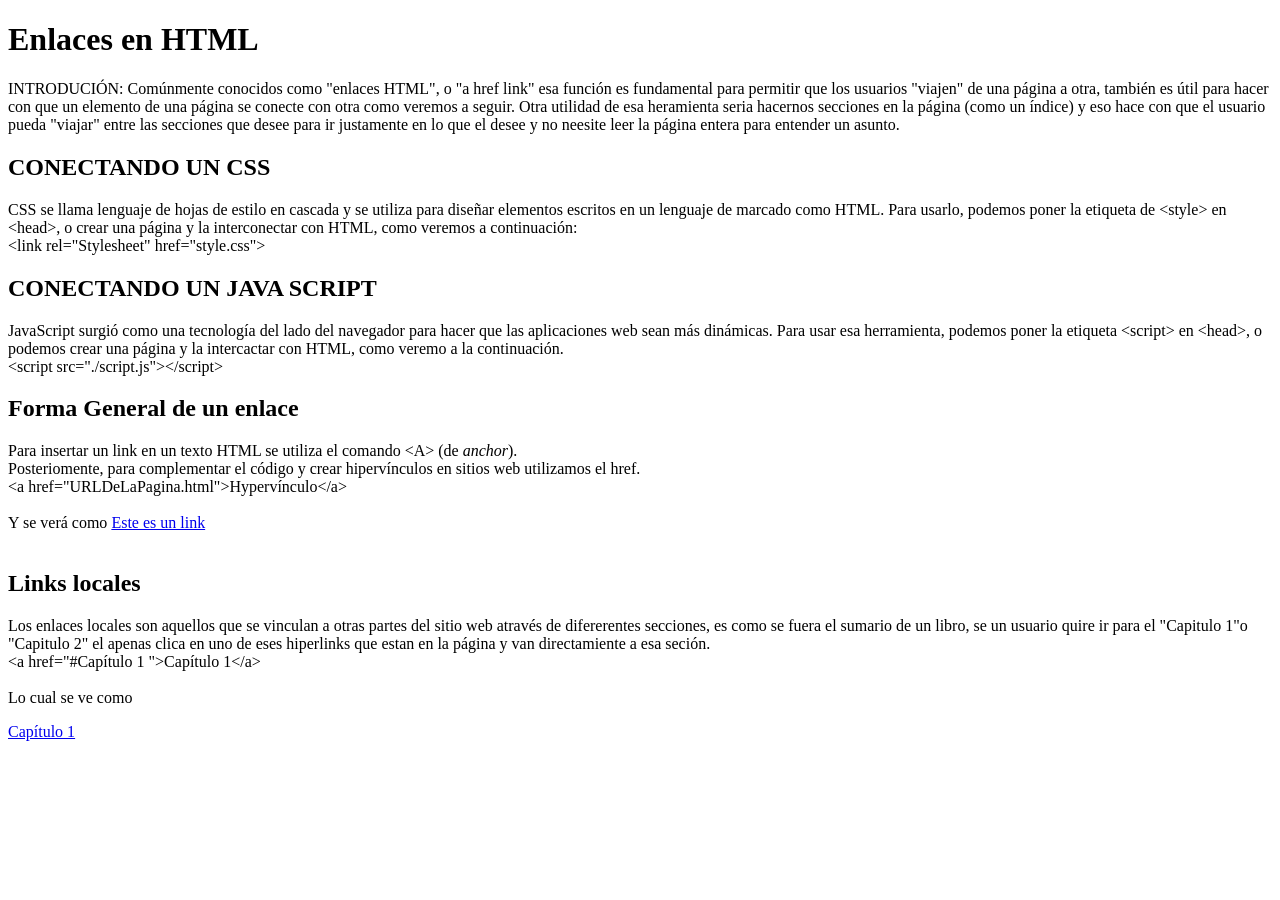
==== Enlaces.html @ 28534796 "Create Enlaces.html" ====
<!DOCTYPE html>
<html lang="en">
<head>
    <meta charset="UTF-8">
    <meta name="viewport" content="width=device-width, initial-scale=1.0">
    <title>Enlaces</title>
</head>
<body>
    <h1>Enlaces en HTML</h1>
<p>INTRODUCIÓN:
    Comúnmente conocidos como "enlaces HTML", o "a href link" esa función es fundamental para permitir que los usuarios "viajen" de una página a otra, también es útil para hacer con que un elemento de una página se conecte con otra como veremos a seguir. Otra utilidad de esa heramienta seria hacernos secciones en la página (como un índice) y eso hace con que el usuario pueda "viajar" entre las secciones que desee para ir justamente en lo que el desee y no neesite leer la página entera para entender un asunto.

</p>
<h2>CONECTANDO UN CSS </h2>
<p>
     CSS se llama lenguaje de hojas de estilo en cascada y se utiliza para diseñar elementos escritos en un lenguaje de marcado como HTML. Para usarlo, podemos poner la etiqueta de &lt;style&gt; en &lt;head&gt;, o crear una página y la interconectar con HTML, como veremos a continuación: 
     <br>
    &lt;link rel="Stylesheet" href="style.css"&gt;
    
</p>
<h2>CONECTANDO UN JAVA SCRIPT </h2>

<p>JavaScript surgió como una tecnología del lado del navegador para hacer que las aplicaciones web sean más dinámicas. Para usar esa herramienta, podemos poner la etiqueta &lt;script&gt; en &lt;head&gt;, o podemos crear una página y la intercactar con HTML, como veremo a la continuación.
    <br>
    &lt;script src="./script.js"&gt;&lt;/script&gt;
</p>

<h2>Forma General de un enlace</h2>
<p>
    Para insertar un link en un texto HTML se utiliza el comando 
    &lt;A&gt; (de <i>anchor</i>). <br>
    Posteriomente, para complementar el código y crear hipervínculos en sitios web utilizamos el href.
    <br>
    &lt;a href="URLDeLaPagina.html"&gt;Hypervínculo&lt;/a&gt;
    <br><br>
    Y se verá como 
    <a href="otra_pagina.html"> Este es un link </a>
<br>
<br>
</p>

<h2>Links locales</h2> 


<p>
    Los enlaces locales son aquellos que se vinculan a otras partes del sitio web através de difererentes secciones, es como se fuera el sumario de un libro, se un usuario quire ir para el "Capitulo 1"o "Capitulo 2" el apenas clica en uno de eses hiperlinks que estan en la página y van directamiente a esa seción.

<br>

&lt;a href="#Capítulo 1 "&gt;Capítulo 1&lt;/a&gt;
<br><br>
Lo cual se ve como
<p><a href="#Capítulo1"> Capítulo 1</a></p>

</p>


    
</body>
</html>
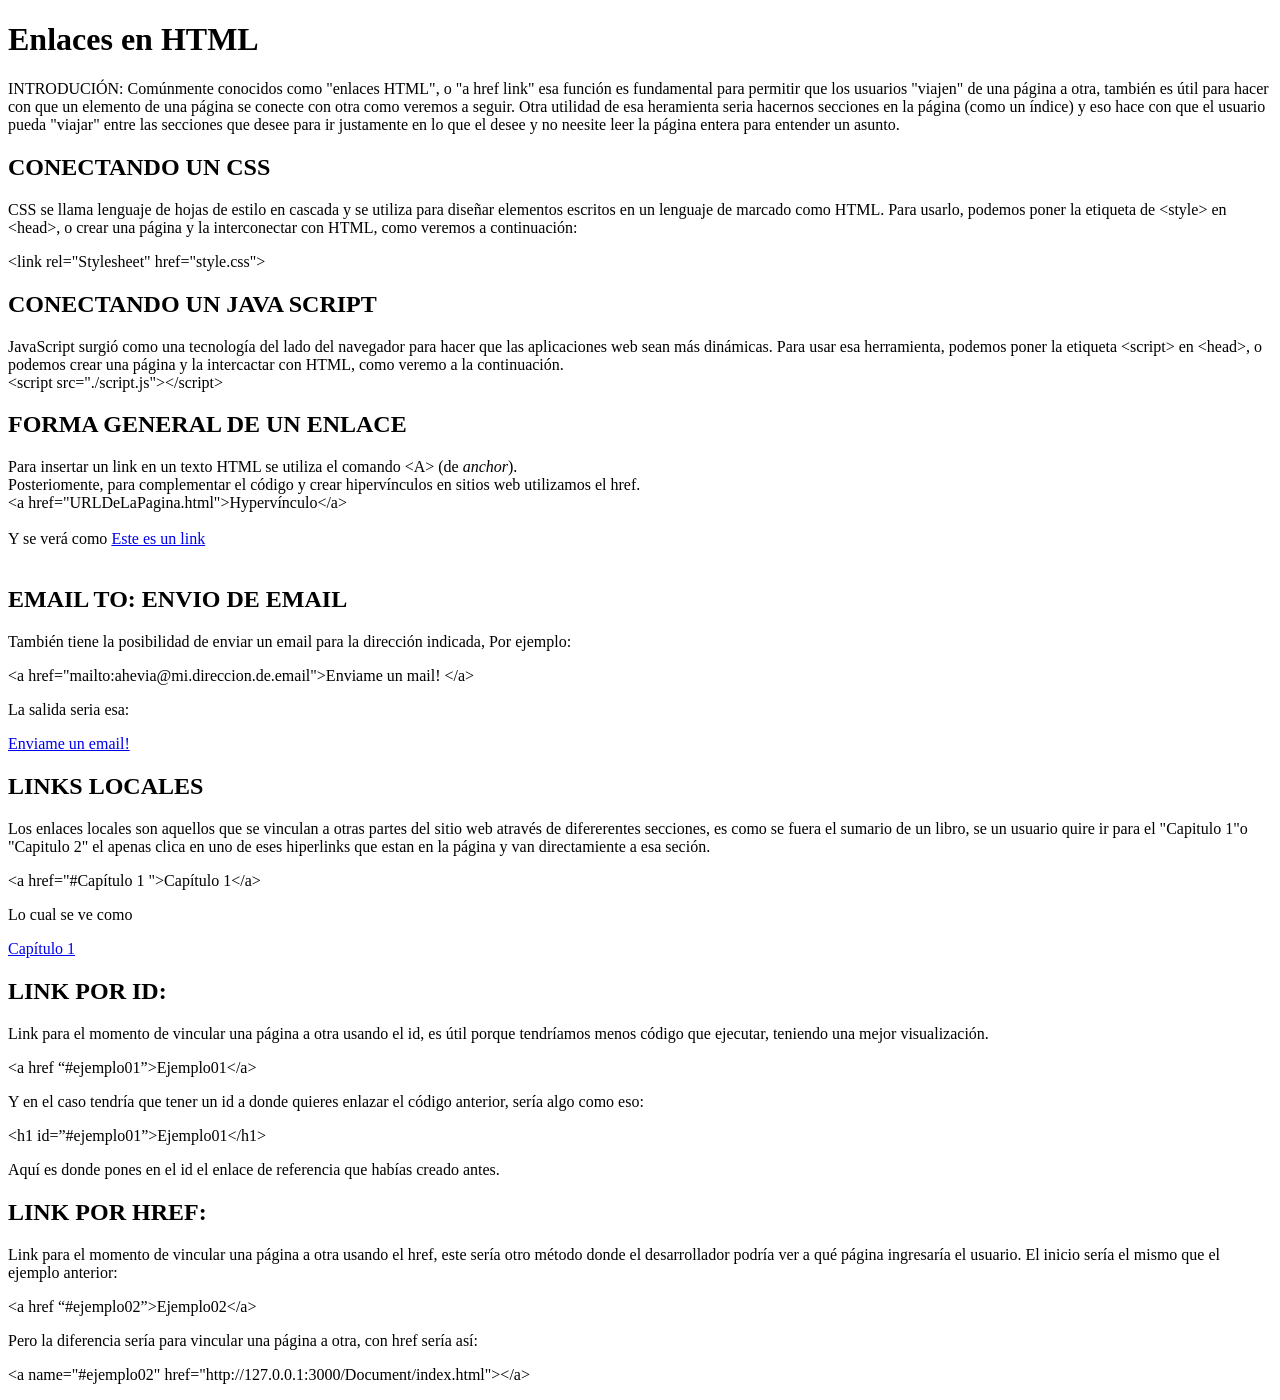
==== commit e88b5638: "Add files via upload" ====
--- a/Enlaces.html
+++ b/Enlaces.html
@@ -1,60 +1,87 @@
-<!DOCTYPE html>
-<html lang="en">
-<head>
-    <meta charset="UTF-8">
-    <meta name="viewport" content="width=device-width, initial-scale=1.0">
-    <title>Enlaces</title>
-</head>
-<body>
-    <h1>Enlaces en HTML</h1>
-<p>INTRODUCIÓN:
-    Comúnmente conocidos como "enlaces HTML", o "a href link" esa función es fundamental para permitir que los usuarios "viajen" de una página a otra, también es útil para hacer con que un elemento de una página se conecte con otra como veremos a seguir. Otra utilidad de esa heramienta seria hacernos secciones en la página (como un índice) y eso hace con que el usuario pueda "viajar" entre las secciones que desee para ir justamente en lo que el desee y no neesite leer la página entera para entender un asunto.
-
-</p>
-<h2>CONECTANDO UN CSS </h2>
-<p>
-     CSS se llama lenguaje de hojas de estilo en cascada y se utiliza para diseñar elementos escritos en un lenguaje de marcado como HTML. Para usarlo, podemos poner la etiqueta de &lt;style&gt; en &lt;head&gt;, o crear una página y la interconectar con HTML, como veremos a continuación: 
-     <br>
-    &lt;link rel="Stylesheet" href="style.css"&gt;
-    
-</p>
-<h2>CONECTANDO UN JAVA SCRIPT </h2>
-
-<p>JavaScript surgió como una tecnología del lado del navegador para hacer que las aplicaciones web sean más dinámicas. Para usar esa herramienta, podemos poner la etiqueta &lt;script&gt; en &lt;head&gt;, o podemos crear una página y la intercactar con HTML, como veremo a la continuación.
-    <br>
-    &lt;script src="./script.js"&gt;&lt;/script&gt;
-</p>
-
-<h2>Forma General de un enlace</h2>
-<p>
-    Para insertar un link en un texto HTML se utiliza el comando 
-    &lt;A&gt; (de <i>anchor</i>). <br>
-    Posteriomente, para complementar el código y crear hipervínculos en sitios web utilizamos el href.
-    <br>
-    &lt;a href="URLDeLaPagina.html"&gt;Hypervínculo&lt;/a&gt;
-    <br><br>
-    Y se verá como 
-    <a href="otra_pagina.html"> Este es un link </a>
-<br>
-<br>
-</p>
-
-<h2>Links locales</h2> 
-
-
-<p>
-    Los enlaces locales son aquellos que se vinculan a otras partes del sitio web através de difererentes secciones, es como se fuera el sumario de un libro, se un usuario quire ir para el "Capitulo 1"o "Capitulo 2" el apenas clica en uno de eses hiperlinks que estan en la página y van directamiente a esa seción.
-
-<br>
-
-&lt;a href="#Capítulo 1 "&gt;Capítulo 1&lt;/a&gt;
-<br><br>
-Lo cual se ve como
-<p><a href="#Capítulo1"> Capítulo 1</a></p>
-
-</p>
-
-
-    
-</body>
-</html>
+<!DOCTYPE html>
+<html lang="es">
+<head>
+    <meta charset="UTF-8">
+    <meta name="viewport" content="width=device-width, initial-scale=1.0">
+    <title>Enlaces</title>
+</head>
+<body>
+    <h1>Enlaces en HTML</h1>
+<p>INTRODUCIÓN:
+    Comúnmente conocidos como "enlaces HTML", o "a href link" esa función es fundamental para permitir que los usuarios "viajen" de una página a otra, también es útil para hacer con que un elemento de una página se conecte con otra como veremos a seguir. Otra utilidad de esa heramienta seria hacernos secciones en la página (como un índice) y eso hace con que el usuario pueda "viajar" entre las secciones que desee para ir justamente en lo que el desee y no neesite leer la página entera para entender un asunto.
+
+</p>
+<h2>CONECTANDO UN CSS </h2>
+<p>
+     CSS se llama lenguaje de hojas de estilo en cascada y se utiliza para diseñar elementos escritos en un lenguaje de marcado como HTML. Para usarlo, podemos poner la etiqueta de &lt;style&gt; en &lt;head&gt;, o crear una página y la interconectar con HTML, como veremos a continuación: 
+     <br>
+<p>&lt;link rel="Stylesheet" href="style.css"&gt;</p>
+    
+</p>
+<h2>CONECTANDO UN JAVA SCRIPT </h2>
+
+<p>JavaScript surgió como una tecnología del lado del navegador para hacer que las aplicaciones web sean más dinámicas. Para usar esa herramienta, podemos poner la etiqueta &lt;script&gt; en &lt;head&gt;, o podemos crear una página y la intercactar con HTML, como veremo a la continuación.
+    <br>
+    &lt;script src="./script.js"&gt;&lt;/script&gt;
+</p>
+
+<h2>FORMA GENERAL DE UN ENLACE</h2>
+<p>
+    Para insertar un link en un texto HTML se utiliza el comando 
+    &lt;A&gt; (de <i>anchor</i>). <br>
+    Posteriomente, para complementar el código y crear hipervínculos en sitios web utilizamos el href.
+    <br>
+    &lt;a href="URLDeLaPagina.html"&gt;Hypervínculo&lt;/a&gt;
+    <br><br>
+    Y se verá como 
+    <a href="otra_pagina.html"> Este es un link </a>
+<br>
+<br>
+</p>
+
+<h2>EMAIL TO: ENVIO DE EMAIL</h2>
+<p>
+    También tiene la posibilidad de enviar un email para la dirección indicada, Por ejemplo:
+</p>
+<p>
+    &lt;a href="mailto:ahevia@mi.direccion.de.email"&gt;Enviame un mail! 
+    &lt;/a&gt;
+</p>
+<p>
+    La salida seria esa:
+</p>
+<p> <a href="mailto:ahevia@mi.direccion.de.email">Enviame un email! </a> </p>
+
+<h2>LINKS LOCALES</h2> 
+
+
+<p>
+    Los enlaces locales son aquellos que se vinculan a otras partes del sitio web através de difererentes secciones, es como se fuera el sumario de un libro, se un usuario quire ir para el "Capitulo 1"o "Capitulo 2" el apenas clica en uno de eses hiperlinks que estan en la página y van directamiente a esa seción.
+
+<br>
+
+<p>&lt;a href="#Capítulo 1 "&gt;Capítulo 1&lt;/a&gt;</p>
+
+Lo cual se ve como
+<p><a href="#Capítulo1"> Capítulo 1</a></p>
+
+</p>
+<h2>LINK POR ID:</h2>
+<p>Link para el momento de vincular una página a otra usando el id, es útil porque tendríamos menos código que ejecutar, teniendo una mejor visualización.</p>
+<p>&lt;a href “#ejemplo01”&gt;Ejemplo01&lt;/a&gt;  </p>
+<p>Y en el caso tendría que tener un id a donde quieres enlazar el código anterior, sería algo como eso: </p>
+<p>&lt;h1 id=”#ejemplo01”&gt;Ejemplo01&lt;/h1&gt;</p>
+<p>Aquí es donde pones en el id el enlace de referencia que habías creado antes. </p>
+ 
+<h2>LINK POR HREF:</h2>
+<p>Link para el momento de vincular una página a otra usando el href, este sería otro método donde el desarrollador podría ver a qué página ingresaría el usuario.
+El inicio sería el mismo que el ejemplo anterior:</p>
+<p>&lt;a href “#ejemplo02”&gt;Ejemplo02&lt;/a&gt; </p>
+<p>Pero la diferencia sería para vincular una página a otra, con href sería así:</p>
+<p> &lt;a name="#ejemplo02" href="http://127.0.0.1:3000/Document/index.html"&gt;&lt;/a&gt; </p>
+
+
+
+    
+</body>
+</html>
